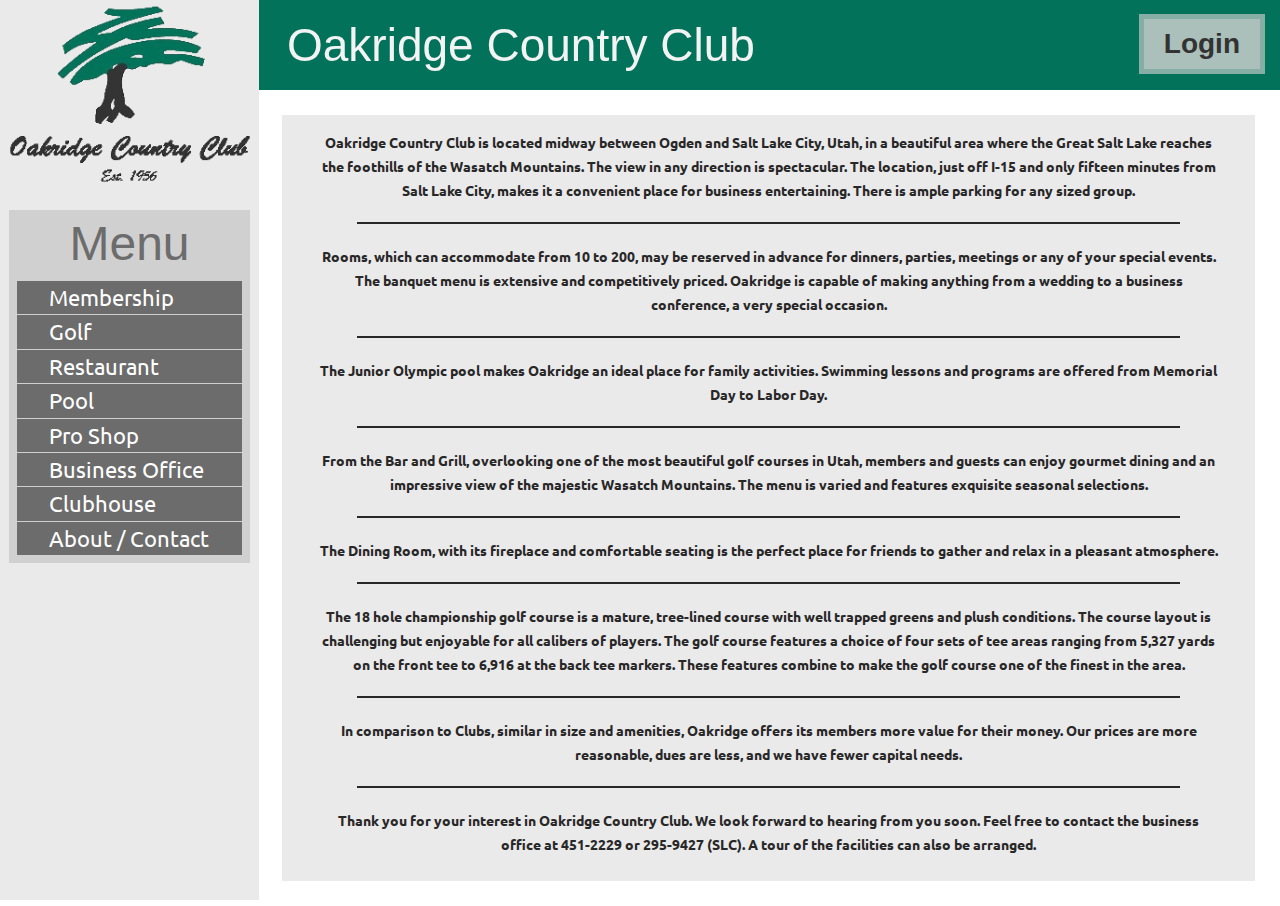
==== index.html @ fd22b85c "develop - adjusted url rewriting" ====
<!DOCTYPE html>
<html lang="en-US">
	<head>
        <meta charset="UTF-8">
        <meta name="viewport" content="width=device-width, initial-scale=1.0" />   
        <title>Oakridge Country Club</title>

		<!-- Latest compiled and minified CSS -->
		<link rel="stylesheet" href="http://maxcdn.bootstrapcdn.com/bootstrap/3.3.4/css/bootstrap.min.css">

		<link rel="stylesheet" href="resources/styles/main.css">
        
        <link href='http://fonts.googleapis.com/css?family=Ubuntu' rel='stylesheet' type='text/css'>
	</head>
    <body>
        <nav class="navbar navbar-deafult">
            <div class="sidebar">
                <div class="logo"><a href="#"><img src="resources/images/oakridgeLogo.png" id="logo"/></a></div>
                <div class="side-nav">
                    <div class="menu">
                        <div class="menu menuTitle"><h2>Menu</h2></div>
                        <div class="menu-items">
                            <a><div class="menu-item menu-item-1">Membership</div></a>
                            <a><div class="menu-item menu-item-2">Golf</div></a>
                            <a><div class="menu-item menu-item-3">Restaurant</div></a>
                            <a><div class="menu-item menu-item-4">Pool</div></a>
                            <a><div class="menu-item menu-item-5">Pro Shop</div></a>
                            <a><div class="menu-item menu-item-6">Business Office</div></a>
                            <a><div class="menu-item menu-item-7">Clubhouse</div></a>
                            <a><div class="menu-item menu-item-8">About / Contact</div></a>
                        </div>
                    </div>
                </div>
            </div>
        </nav>
        
        <div id="rightSide">
            <div class="headerWell">
                <header>
                    <div class="row">
                        <div class="col-sm-10 col-xs-12">
                            <h1 id="pageTitle">Oakridge Country Club</h1>
                        </div>
                        <div class="col-sm-2 col-xs-12">
                            <button class="btn loginButton pull-right"><div class="buttonInner loginButtonInner">Login</div></button>
                        </div>
                    </div>
                </header>
            </div>
            
            <div id="loginDialog" style="display: none;">
                <span id="loginDialogTitle">Enter your login credentials:</span>
                <form id="loginDialogForm">
                    <span id="loginDialogField1Title" class="loginDialogItem">Membership Number:</span>
                    <input type="text" name="membershipNumber" class="loginDialogInput loginDialogItem">
                    <span id="loginDialogField2Title" class="loginDialogItem">Password:</span>
                    <input type="text" name="password" class="loginDialogInput loginDialogItem">
                    <input type="submit" name="submit" class="loginDialogInputSubmit loginDialogItem">
                </form>
            </div>
            
            <div id="mobileMenu">
                <div id="mobileMenuList">
                    <ul>
                        <li>one things</li>
                        <li>two things</li>
                        <li>three things</li>
                    </ul>
                </div>
                <img id="mobileMenuPulldownTab" src="resources/images/menuPulldown.png"/>
            </div>

            <div class="mainContent">
                
            </div>
        </div>

		<!-- jQuery library -->
		<script src="https://ajax.googleapis.com/ajax/libs/jquery/2.1.4/jquery.min.js"></script>
		<!-- Latest compiled bootstraps JavaScript -->
		<script src="https://maxcdn.bootstrapcdn.com/bootstrap/3.3.4/js/bootstrap.min.js"></script>
        
        <script src="resources/scripts/app.js"></script>
	</body>
</html>
---- resources/styles/main.css ----
/*extra large*/
@media screen and (min-width: 1440px){
    body{background-color:white;}
    
    .navbar {
        width: 349px;
        height: 100vh;
        border-radius: 0px;
        padding: 0px;
        margin: 0px;
        background-color: #eaeaea;
        float: left;
        position: fixed;
    }
    
    .sidebar {
        background-color: auto;
    }

    .side-nav {
        background-color: #d0d0d0;
        padding: 8px;
        margin: 8px;
    }

    .menuTitle {
        padding: 0px;
        margin: 0px;
        text-align: center;
    }
    
    .menuTitle h2{
        font-size: 48px;
        color: #6c6c6c;
    }

    .menu-item {
        padding: 6px 32px;
        font-size: 22px;
        color: white;
        background-color: #6c6c6c;
        margin-top: 1px;
        font-family: 'Ubuntu', sans-serif;
    }
    
    .menu-item:hover{
        background-color: #02735a;
    }
    
    a{
        text-decoration: none;
        color: inherit;
    }
    
    a:hover {
        text-decoration: none;
        color: inherit;
    }
    
    #logo {
        width: 100%;
    }

    .headerWell {
        background-color: #02735a;
        height: 135px;
        border-radius: 0px;
    }

    header h1 {
        font-size: 68px;
        color: #f3f3f3;
        padding-left: 65px;
        margin-top: 30px;
    }
    
    
    .loginButton {
        margin-right: 20px;
        border-radius: 0px;
        padding: 4px;
        background-color: #86aea5;
        margin-top: 22px;
    }

    .buttonInner {
        padding: 5px 20px 5px 20px;
        background-color: #abbfbb;
        font-size: 48px;
        font-weight: bolder;
        text-align: center;
    }
    
    #rightSide {
        width: auto;
        float: right;
        margin: 0px;
        padding: 0px;
        width: 1640px;
        background-color: white;
    }

    .mainContent {
        margin: 40px;
        padding: 50px 70px;
        border-radius: 0px;
        background-color: #eaeaea;
    }

    p {
        color: #282828;
        font-size: 14px;
        font-weight: 900;
        line-height: 24px;
        text-align: center;
        font-family: 'Ubuntu', sans-serif;

    }

    .hr {
        margin: 20px 40px;
        border-bottom: 2px solid #282828;
    }
}


/* ================================================================== */
/* ================================================================== */
/* ================================================================== */


/*large*/
@media screen and (min-width: 1024px) and (max-width: 1439px){
    body{background-color:white;}
    
    .navbar {
        width: 259px;
        height: 100vh;
        border-radius: 0px;
        padding: 0px;
        margin: 0px;
        background-color: #eaeaea;
        float: left;
        position: fixed;
    }
    
    .sidebar {
        background-color: auto;
    }

    .side-nav {
        background-color: #d0d0d0;
        padding: 8px;
        margin: 8px;
    }

    .menuTitle {
        padding: 0px;
        margin: 0px;
        text-align: center;
    }
    
    .menuTitle h2{
        margin-top: 0px;
        font-size: 48px;
        color: #6c6c6c;
    }

    .menu-item {
        padding: 1px 32px;
        font-size: 22px;
        color: white;
        background-color: #6c6c6c;
        margin-top: 1px;
        font-family: 'Ubuntu', sans-serif;
    }
    
    .menu-item:hover{
        background-color: #02735a;
    }
    
    a{
        text-decoration: none;
        color: inherit;
    }
    
    a:hover {
        text-decoration: none;
        color: inherit;
    }
    
    #logo {
        width: 100%;
    }

    .headerWell {
        background-color: #02735a;
        height: 90px;
        border-radius: 0px;
    }

    header h1 {
        font-size: 46px;
        color: #f3f3f3;
        padding-left: 15px;
        margin-top: 20px;
    }
    
    
    .loginButton {
        margin-right: 0px;
        border-radius: 0px;
        padding: 4px;
        background-color: #86aea5;
        margin-top: 14px;
    }

    .buttonInner {
        padding: 5px 20px 5px 20px;
        background-color: #abbfbb;
        font-size: 28px;
        font-weight: bolder;
        text-align: center;
    }
    
    #rightSide {
        width: auto;
        float: right;
        margin: 0px;
        padding: 0px;
        width: 1640px;
        background-color: white;
    }

    .mainContent {
        margin: 25px;
        padding: 15px 35px;
        border-radius: 0px;
        background-color: #eaeaea;
    }

    p {
        color: #282828;
        font-size: 14px;
        font-weight: 900;
        line-height: 24px;
        text-align: center;
        font-family: 'Ubuntu', sans-serif;

    }

    .hr {
        margin: 20px 40px;
        border-bottom: 2px solid #282828;
    }
}


/* ================================================================== */
/* ================================================================== */
/* ================================================================== */


/*medium*/
@media screen and (min-width: 768px) and (max-width: 1023px){
    body{background-color:white;}
    
    .navbar {
        width: 190px;
        height: 100vh;
        border-radius: 0px;
        padding: 0px;
        margin: 0px;
        background-color: #eaeaea;
        float: left;
        position: fixed;
    }
    
    .sidebar {
        background-color: auto;
    }

    .side-nav {
        background-color: #d0d0d0;
        padding: 8px;
        margin: 8px;
    }

    .menuTitle {
        padding: 0px;
        margin: 0px;
        text-align: center;
    }
    
    .menuTitle h2{
        margin-top: 0px;
        margin-bottom: 5px;
        font-size: 28px;
        font-weight: 600;
        color: #6c6c6c;
    }

    .menu-item {
        padding: 6px 12px;
        font-size: 18px;
        color: white;
        background-color: #6c6c6c;
        margin-top: 1px;
        font-family: 'Ubuntu', sans-serif;
    }
    
    .menu-item:hover{
        background-color: #02735a;
    }
    
    a{
        text-decoration: none;
        color: inherit;
    }
    
    a:hover {
        text-decoration: none;
        color: inherit;
    }
    
    #logo {
        width: 100%;
    }

    .headerWell {
        background-color: #02735a;
        height: 60px;
        border-radius: 0px;
    }

    header h1 {
        font-size: 36px;
        color: #f3f3f3;
        padding-left: 25px;
        margin-top: 10px;
    }
    
    
    .loginButton {
        margin-right: 0px;
        border-radius: 0px;
        padding: 4px;
        background-color: #86aea5;
        margin-top: 0px;
    }

    .buttonInner {
        padding: 5px 20px 5px 20px;
        background-color: #abbfbb;
        font-size: 28px;
        font-weight: bolder;
        text-align: center;
    }
    
    #rightSide {
        width: auto;
        float: right;
        margin: 0px;
        padding: 0px;
        width: 1640px;
        background-color: white;
    }

    .mainContent {
        margin: 10px;
        padding: 20px 20px;
        border-radius: 0px;
        background-color: #eaeaea;
    }

    p {
        color: #282828;
        font-size: 14px;
        font-weight: 900;
        line-height: 24px;
        text-align: center;
        font-family: 'Ubuntu', sans-serif;

    }

    .hr {
        margin: 20px 40px;
        border-bottom: 2px solid #282828;
    }
}


/* ================================================================== */
/* ================================================================== */
/* ================================================================== */


/*small*/
@media screen and (min-width: 480px) and (max-width: 767px){
    body{background-color:white;}
    
    .sidebar {
        background-color: auto;
    }

    .side-nav {
        background-color: #d0d0d0;
        padding: 8px;
        margin: 8px;
    }

    .menuTitle {
        padding: 0px;
        margin: 0px;
        text-align: center;
    }
    
    .menuTitle h2{
        font-size: 48px;
        color: #6c6c6c;
    }

    .menu-item {
        padding: 6px 32px;
        font-size: 22px;
        color: white;
        background-color: #6c6c6c;
        margin-top: 1px;
        font-family: 'Ubuntu', sans-serif;
    }
    
    .menu-item:hover{
        background-color: #02735a;
    }
    
    a{
        text-decoration: none;
        color: inherit;
    }
    
    a:hover {
        text-decoration: none;
        color: inherit;
    }
    
    #logo {
        width: 100%;
    }

    .headerWell {
        background-color: #02735a;
        border-radius: 0px;
    }

    header h1 {
        font-size: 68px;
        color: #f3f3f3;
        text-align: center;
    }
    
    #pageTitle {
        margin-top: 10px;
        margin-bottom: 10px;
    }
    
    .loginButton {
        margin-right: 20px;
        border-radius: 0px;
        padding: 4px;
        background-color: #86aea5;
        margin-top: 22px;
    }

    .buttonInner {
        padding: 5px 20px 5px 20px;
        background-color: #abbfbb;
        font-size: 48px;
        font-weight: bolder;
        text-align: center;
    }
    
    #rightSide {
        margin: 0px;
        padding: 0px;
        background-color: white;
    }

    .mainContent {
        margin: 10px;
        padding: 15px 15px;
        border-radius: 0px;
        background-color: #eaeaea;
    }

    p {
        color: #282828;
        font-size: 14px;
        font-weight: 900;
        line-height: 24px;
        text-align: center;
        font-family: 'Ubuntu', sans-serif;

    }

    .hr {
        margin: 20px 40px;
        border-bottom: 2px solid #282828;
    }
    
    #mobileMenuList {
        background-color: #BBB;
        display: block;
        margin-right: auto;
        margin-left: auto;  
    }
    
    #mobileMenuList ul {    
        margin: 0px;
        padding: 0px;
        list-style: none;
    }
    
    #mobileMenuPulldownTab {
        cursor: pointer;
        display: block;
        margin-right: auto;
        margin-left: auto;
    }
}


/* ================================================================== */
/* ================================================================== */
/* ================================================================== */


/*extra small*/
@media screen and (max-width: 479px){
    body{background-color:white;}
    
    .navbar {
        width: 349px;
        height: 100vh;
        border-radius: 0px;
        padding: 0px;
        margin: 0px;
        background-color: #eaeaea;
        float: left;
        position: fixed;
    }
    
    .sidebar {
        background-color: auto;
    }

    .side-nav {
        background-color: #d0d0d0;
        padding: 8px;
        margin: 8px;
    }

    .menuTitle {
        padding: 0px;
        margin: 0px;
        text-align: center;
    }
    
    .menuTitle h2{
        font-size: 48px;
        color: #6c6c6c;
    }

    .menu-item {
        padding: 6px 32px;
        font-size: 22px;
        color: white;
        background-color: #6c6c6c;
        margin-top: 1px;
        font-family: 'Ubuntu', sans-serif;
    }
    
    .menu-item:hover{
        background-color: #02735a;
    }
    
    a{
        text-decoration: none;
        color: inherit;
    }
    
    a:hover {
        text-decoration: none;
        color: inherit;
    }
    
    #logo {
        width: 100%;
    }

    .headerWell {
        background-color: #02735a;
        border-radius: 0px;
    }

    header h1 {
        font-size: 68px;
        color: #f3f3f3;
        text-align: center;
    }
    
    #pageTitle {
        margin-top: 20px;
        margin-bottom: 20px;
    }
    
    
    .loginButton {
        margin-right: 20px;
        border-radius: 0px;
        padding: 4px;
        background-color: #86aea5;
        margin-top: 22px;
    }

    .buttonInner {
        padding: 5px 20px 5px 20px;
        background-color: #abbfbb;
        font-size: 48px;
        font-weight: bolder;
        text-align: center;
    }
    
    #rightSide {
        margin: 0px;
        padding: 0px;
        background-color: white;
    }

    .mainContent {
        margin: 10px;
        padding: 10px 10px;
        border-radius: 0px;
        background-color: #eaeaea;
    }

    p {
        color: #282828;
        font-size: 14px;
        font-weight: 900;
        line-height: 24px;
        text-align: center;
        font-family: 'Ubuntu', sans-serif;

    }

    .hr {
        margin: 20px 40px;
        border-bottom: 2px solid #282828;
    }
    
    #mobileMenuList {
        background-color: #BBB;
        display: block;
        margin-right: auto;
        margin-left: auto;  
    }
    
    #mobileMenuList ul {    
        margin: 0px;
        padding: 0px;
        list-style: none;
    }
    
    #mobileMenuPulldownTab {
        cursor: pointer;
        display: block;
        margin-right: auto;
        margin-left: auto;
    }
}


/* ================================================================== */
/* ================================================================== */
/* ================================================================== */

/* universal styels */
.row {
    padding: 0px !important;
    margin: 0px !important;
}

.col-lg-4 {
    padding: 0px !important;
    margin: 0px !important;
}

.well {
    padding: 0px !important;
    margin: 0px !important;
}

.contentWell {
    padding: 0px !important;
    margin: 0px !important;
}

a {
    text-decoration: none;
}

a:hover {
    text-decoration: none;
}

a:focus {
    text-decoration: none;
}

a:active {
    text-decoration: none;
}

.btn:focus, .btn:active:focus, .btn.active:focus{
    outline:none;
    box-shadow:none;
}

.btn:active:focus .buttonInner{
    background-color: #86aea5;
}

#loginDialog {
    position: absolute;
    right: 0;
    background-color: #EEE;
    padding: 20px;
    border: 3px solid #CCC;
    border-radius: 3px;
    box-shadow: -2px 2px 15px #BBB;
}

.loginDialogItem {
    display: block;
    font-size: 18px;
}

#loginDialogTitle {
    font-size: 36px;
    padding-bottom: 6px;
}

#loginDialogForm {
    border-top: 2px solid #333;
    padding-top: 12px;
}

.loginDialogInput {
    margin-bottom: 8px;
}

.loginDialogInputSubmit {
    margin-top: 16px;
}

.loginDialogInputSubmit:hover {
    background-color: #02735a;
    color: white;
    font-weight: bold;
    padding: 1px 5px 2px;
    border: 1px outset buttonface;
}
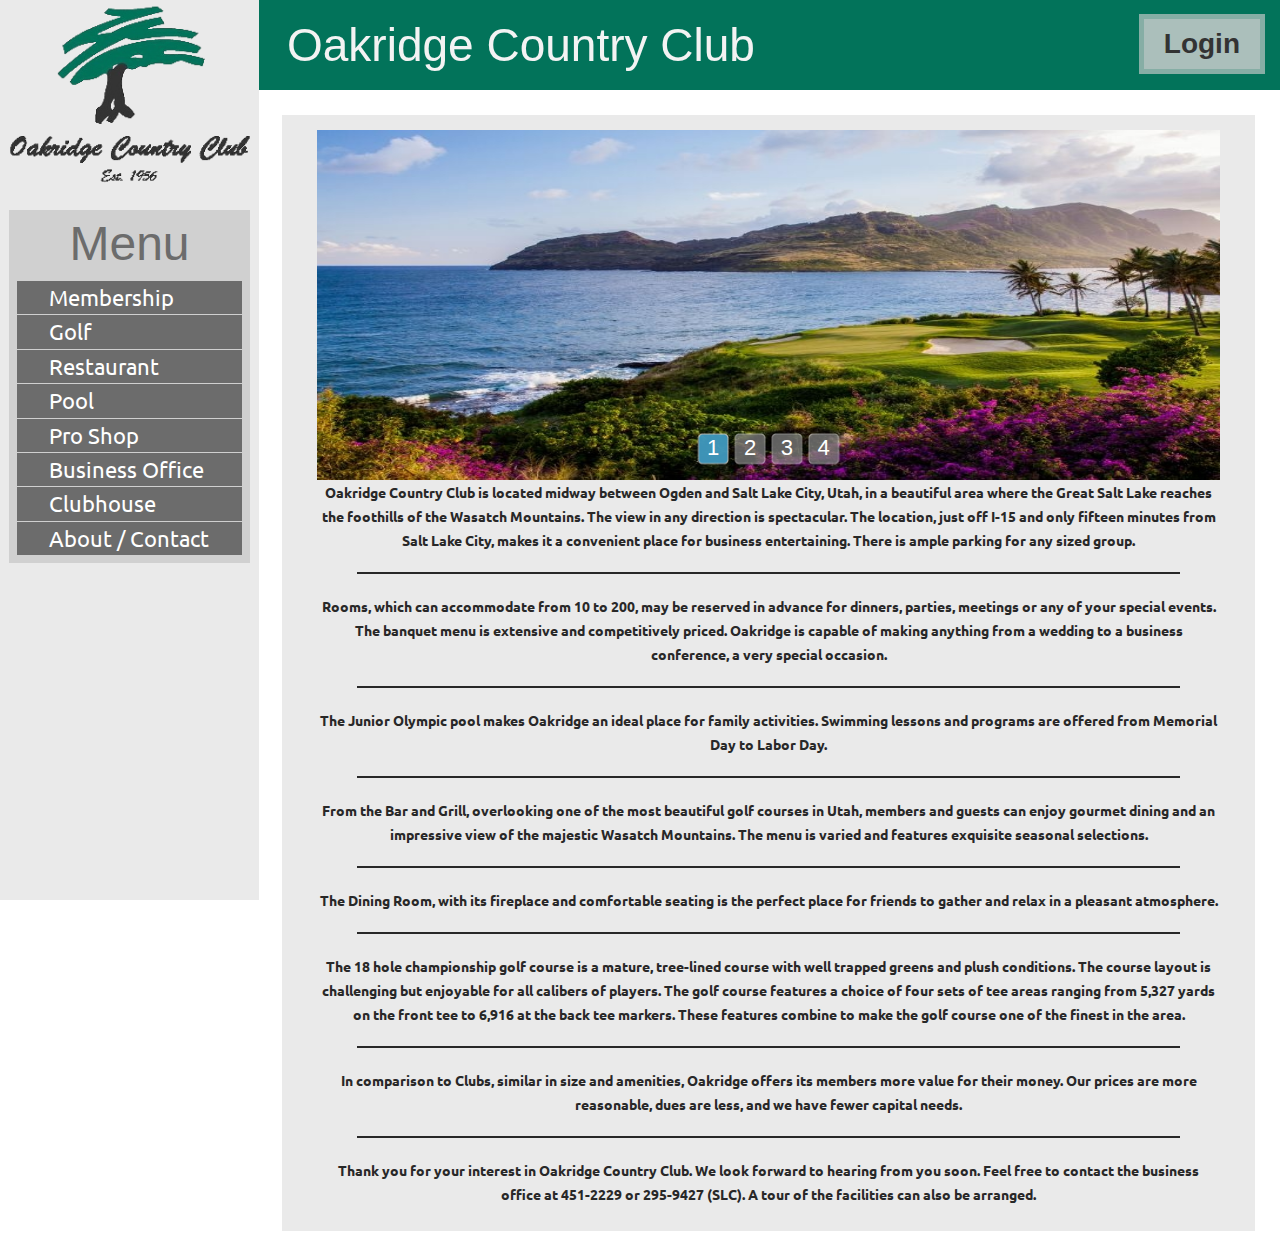
==== commit 74d2306c: "imageScroller - base work" ====
--- a/index.html
+++ b/index.html
@@ -11,6 +11,9 @@
 		<link rel="stylesheet" href="resources/styles/main.css">
         
         <link href='http://fonts.googleapis.com/css?family=Ubuntu' rel='stylesheet' type='text/css'>
+        
+        <script type="text/javascript" src="resources/scripts/jssor.js"></script>
+        <script type="text/javascript" src="resources/scripts/jssor.slider.js"></script>
 	</head>
     <body>
         <nav class="navbar navbar-deafult">
--- a/resources/styles/main.css
+++ b/resources/styles/main.css
@@ -770,3 +770,7 @@
     padding: 1px 5px 2px;
     border: 1px outset buttonface;
 }
+
+.clickable:hover {
+    cursor: pointer;
+}
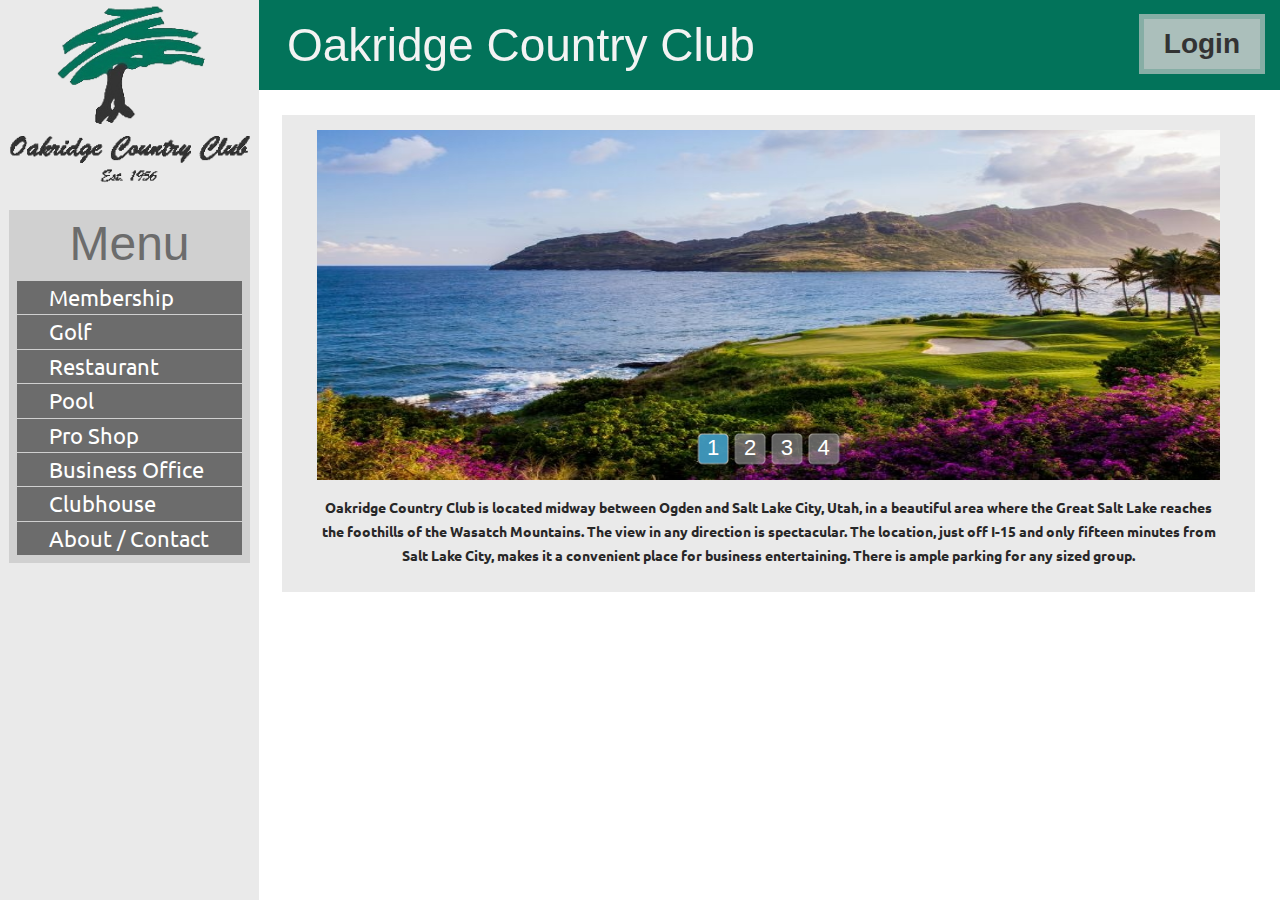
==== commit a3c896fc: "imageScroller - adjusted margin beneath image scroller, adjusted login dialog to include a forgot pa" ====
--- a/index.html
+++ b/index.html
@@ -9,6 +9,7 @@
 		<link rel="stylesheet" href="http://maxcdn.bootstrapcdn.com/bootstrap/3.3.4/css/bootstrap.min.css">
 
 		<link rel="stylesheet" href="resources/styles/main.css">
+        <link rel="stylesheet" href="resources/styles/slider.css">
         
         <link href='http://fonts.googleapis.com/css?family=Ubuntu' rel='stylesheet' type='text/css'>
         
@@ -52,11 +53,11 @@
             </div>
             
             <div id="loginDialog" style="display: none;">
-                <span id="loginDialogTitle">Enter your login credentials:</span>
                 <form id="loginDialogForm">
                     <span id="loginDialogField1Title" class="loginDialogItem">Membership Number:</span>
                     <input type="text" name="membershipNumber" class="loginDialogInput loginDialogItem">
                     <span id="loginDialogField2Title" class="loginDialogItem">Password:</span>
+                    <a><span id="loginDialogForgotPassword">Forgot Password?</span></a>
                     <input type="text" name="password" class="loginDialogInput loginDialogItem">
                     <input type="submit" name="submit" class="loginDialogInputSubmit loginDialogItem">
                 </form>
--- a/resources/styles/main.css
+++ b/resources/styles/main.css
@@ -45,6 +45,7 @@
     
     .menu-item:hover{
         background-color: #02735a;
+        cursor: pointer;
     }
     
     a{
@@ -177,6 +178,7 @@
     
     .menu-item:hover{
         background-color: #02735a;
+        cursor: pointer;
     }
     
     a{
@@ -311,6 +313,7 @@
     
     .menu-item:hover{
         background-color: #02735a;
+        cursor: pointer;
     }
     
     a{
@@ -431,6 +434,7 @@
     
     .menu-item:hover{
         background-color: #02735a;
+        cursor: pointer;
     }
     
     a{
@@ -486,10 +490,10 @@
     }
 
     .mainContent {
-        margin: 10px;
+        margin: 0px;
         padding: 15px 15px;
         border-radius: 0px;
-        background-color: #eaeaea;
+        background-color: none;
     }
 
     p {
@@ -581,6 +585,7 @@
     
     .menu-item:hover{
         background-color: #02735a;
+        cursor: pointer;
     }
     
     a{
@@ -637,10 +642,10 @@
     }
 
     .mainContent {
-        margin: 10px;
+        margin: 0px;
         padding: 10px 10px;
         border-radius: 0px;
-        background-color: #eaeaea;
+        background-color: none;
     }
 
     p {
@@ -732,12 +737,13 @@
 
 #loginDialog {
     position: absolute;
+    z-index: 10;
     right: 0;
     background-color: #EEE;
     padding: 20px;
     border: 3px solid #CCC;
     border-radius: 3px;
-    box-shadow: -2px 2px 15px #BBB;
+    box-shadow: -2px 2px 15px #444;
 }
 
 .loginDialogItem {
@@ -750,10 +756,7 @@
     padding-bottom: 6px;
 }
 
-#loginDialogForm {
-    border-top: 2px solid #333;
-    padding-top: 12px;
-}
+
 
 .loginDialogInput {
     margin-bottom: 8px;
@@ -774,3 +777,20 @@
 .clickable:hover {
     cursor: pointer;
 }
+
+#loginDialogForgotPassword {
+    display: inline;
+    float: right;
+    margin-top: 6px;
+    color: blue;
+    font-size: 11px;
+}
+
+#loginDialogForgotPassword:hover {
+    cursor: pointer;
+    text-decoration: underline;
+}
+
+#loginDialogField2Title {
+    display: inline;
+}
--- a/resources/styles/slider.css
+++ b/resources/styles/slider.css
@@ -0,0 +1,79 @@
+.captionOrange, .captionBlack
+{
+    color: #fff;
+    font-size: 20px;
+    line-height: 30px;
+    text-align: center;
+    border-radius: 4px;
+}
+.captionOrange
+{
+    background: #EB5100;
+    background-color: rgba(235, 81, 0, 0.6);
+}
+.captionBlack
+{
+    font-size:16px;
+    background: #000;
+    background-color: rgba(0, 0, 0, 0.4);
+}
+a.captionOrange, A.captionOrange:active, A.captionOrange:visited
+{
+    color: #ffffff;
+    text-decoration: none;
+}
+a.captionOrange:hover
+{
+    color: #eb5100;
+    text-decoration: underline;
+    background-color: #eeeeee;
+    background-color: rgba(238, 238, 238, 0.7);
+}
+.bricon
+{
+    background: url(../img/browser-icons.png);
+}
+
+.jssorb03 {
+    position: absolute;
+}
+.jssorb03 div, .jssorb03 div:hover, .jssorb03 .av {
+    position: absolute;
+    /* size of bullet elment */
+    width: 36px;
+    height: 36px;
+    text-align: center;
+    color: white;
+    font-size: 24px;
+    background: url(../images/out.png) no-repeat;
+    background-size: cover;
+    overflow: hidden;
+    cursor: pointer;
+}
+.jssorb03 div:hover, .jssorb03 .av:hover { background: url(../images/over.png) no-repeat;
+    background-size: cover; }
+.jssorb03 .av { background: url(../images/selected.png) no-repeat;
+    background-size: cover; }
+.jssorb03 .dn, .jssorb03 .dn:hover { background: url(../images/press.png) no-repeat;
+    background-size: cover; }
+
+.jssora20l, .jssora20r {
+    display: block;
+    position: absolute;
+    /* size of arrow element */
+    width: 55px;
+    height: 55px;
+    cursor: pointer;
+    background: url(../images/a20.png) no-repeat;
+    overflow: hidden;
+}
+.jssora20l { background-position: -3px -33px; }
+.jssora20r { background-position: -63px -33px; }
+.jssora20l:hover { background-position: -123px -33px; }
+.jssora20r:hover { background-position: -183px -33px; }
+.jssora20l.jssora20ldn { background-position: -243px -33px; }
+.jssora20r.jssora20rdn { background-position: -303px -33px; }
+
+#slider1_container {
+    margin-bottom: 15px;
+}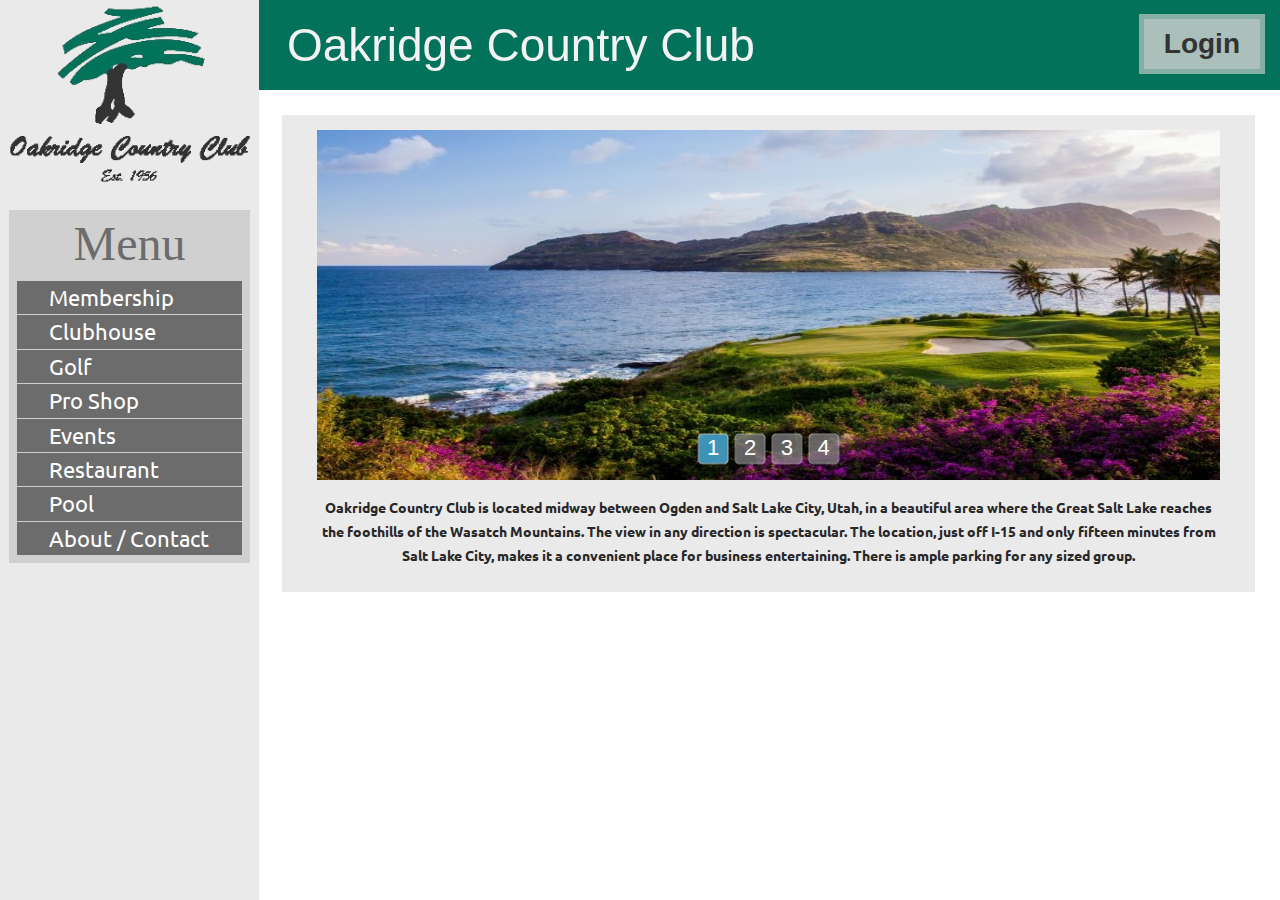
==== commit 400cf6b5: "imageScroller - added Events, changed the menu order, adjusted the font of the menu title." ====
--- a/index.html
+++ b/index.html
@@ -24,13 +24,14 @@
                     <div class="menu">
                         <div class="menu menuTitle"><h2>Menu</h2></div>
                         <div class="menu-items">
+                            
                             <a><div class="menu-item menu-item-1">Membership</div></a>
-                            <a><div class="menu-item menu-item-2">Golf</div></a>
-                            <a><div class="menu-item menu-item-3">Restaurant</div></a>
-                            <a><div class="menu-item menu-item-4">Pool</div></a>
-                            <a><div class="menu-item menu-item-5">Pro Shop</div></a>
-                            <a><div class="menu-item menu-item-6">Business Office</div></a>
-                            <a><div class="menu-item menu-item-7">Clubhouse</div></a>
+                            <a><div class="menu-item menu-item-2">Clubhouse</div></a>
+                            <a><div class="menu-item menu-item-3">Golf</div></a>
+                            <a><div class="menu-item menu-item-4">Pro Shop</div></a>
+                            <a><div class="menu-item menu-item-5">Events</div></a>
+                            <a><div class="menu-item menu-item-6">Restaurant</div></a>
+                            <a><div class="menu-item menu-item-7">Pool</div></a>
                             <a><div class="menu-item menu-item-8">About / Contact</div></a>
                         </div>
                     </div>
@@ -57,7 +58,7 @@
                     <span id="loginDialogField1Title" class="loginDialogItem">Membership Number:</span>
                     <input type="text" name="membershipNumber" class="loginDialogInput loginDialogItem">
                     <span id="loginDialogField2Title" class="loginDialogItem">Password:</span>
-                    <a><span id="loginDialogForgotPassword">Forgot Password?</span></a>
+                    <span id="loginDialogForgotPassword">Forgot Password?</span>
                     <input type="text" name="password" class="loginDialogInput loginDialogItem">
                     <input type="submit" name="submit" class="loginDialogInputSubmit loginDialogItem">
                 </form>
--- a/resources/styles/main.css
+++ b/resources/styles/main.css
@@ -31,7 +31,8 @@
     
     .menuTitle h2{
         font-size: 48px;
-        color: #6c6c6c;
+        color: #6c6c6c; 
+        font-family: "Georgia", serif;
     }
 
     .menu-item {
@@ -165,6 +166,7 @@
         margin-top: 0px;
         font-size: 48px;
         color: #6c6c6c;
+        font-family: "Georgia", serif;
     }
 
     .menu-item {
@@ -299,7 +301,8 @@
         margin-bottom: 5px;
         font-size: 28px;
         font-weight: 600;
-        color: #6c6c6c;
+        color: #6c6c6c; 
+        font-family: "Georgia", serif;
     }
 
     .menu-item {
@@ -420,7 +423,8 @@
     
     .menuTitle h2{
         font-size: 48px;
-        color: #6c6c6c;
+        color: #6c6c6c; 
+        font-family: "Georgia", serif;
     }
 
     .menu-item {
@@ -571,7 +575,8 @@
     
     .menuTitle h2{
         font-size: 48px;
-        color: #6c6c6c;
+        color: #6c6c6c; 
+        font-family: "Georgia", serif;
     }
 
     .menu-item {
@@ -672,7 +677,7 @@
     
     #mobileMenuList ul {    
         margin: 0px;
-        padding: 0px;
+            padding: 0px;
         list-style: none;
     }
     
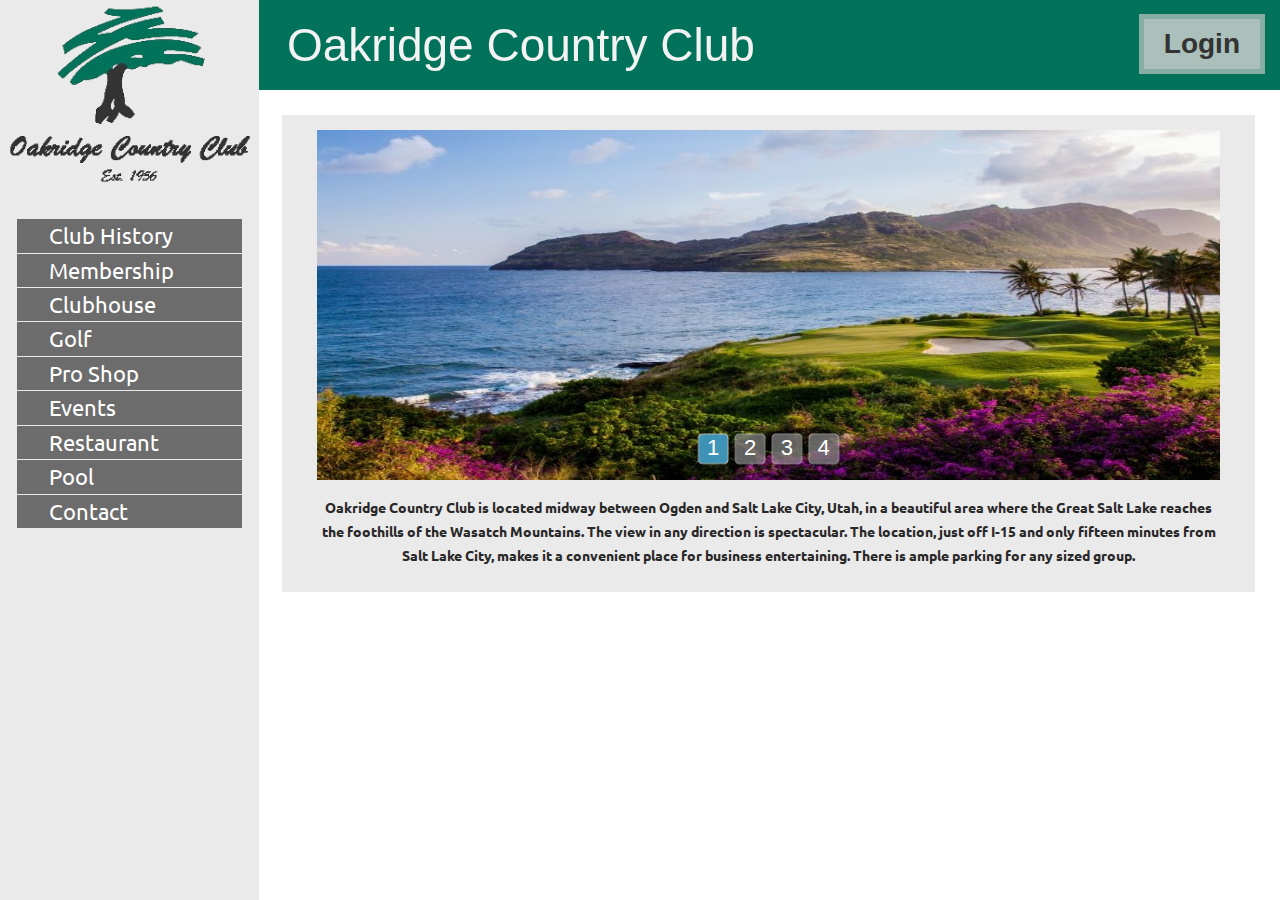
==== commit f902462a: "imageScroller - added menues, adjusted restaurant page, made contact page, removed about / contact p" ====
--- a/index.html
+++ b/index.html
@@ -22,17 +22,16 @@
                 <div class="logo"><a href="#"><img src="resources/images/oakridgeLogo.png" id="logo"/></a></div>
                 <div class="side-nav">
                     <div class="menu">
-                        <div class="menu menuTitle"><h2>Menu</h2></div>
                         <div class="menu-items">
-                            
-                            <a><div class="menu-item menu-item-1">Membership</div></a>
-                            <a><div class="menu-item menu-item-2">Clubhouse</div></a>
-                            <a><div class="menu-item menu-item-3">Golf</div></a>
-                            <a><div class="menu-item menu-item-4">Pro Shop</div></a>
-                            <a><div class="menu-item menu-item-5">Events</div></a>
-                            <a><div class="menu-item menu-item-6">Restaurant</div></a>
-                            <a><div class="menu-item menu-item-7">Pool</div></a>
-                            <a><div class="menu-item menu-item-8">About / Contact</div></a>
+                            <a><div class="menu-item menu-item-1">Club History</div></a>
+                            <a><div class="menu-item menu-item-2">Membership</div></a>
+                            <a><div class="menu-item menu-item-3">Clubhouse</div></a>
+                            <a><div class="menu-item menu-item-4">Golf</div></a>
+                            <a><div class="menu-item menu-item-5">Pro Shop</div></a>
+                            <a><div class="menu-item menu-item-6">Events</div></a>
+                            <a><div class="menu-item menu-item-7">Restaurant</div></a>
+                            <a><div class="menu-item menu-item-8">Pool</div></a>
+                            <a><div class="menu-item menu-item-9">Contact</div></a>
                         </div>
                     </div>
                 </div>
--- a/resources/styles/main.css
+++ b/resources/styles/main.css
@@ -18,7 +18,6 @@
     }
 
     .side-nav {
-        background-color: #d0d0d0;
         padding: 8px;
         margin: 8px;
     }
@@ -151,7 +150,6 @@
     }
 
     .side-nav {
-        background-color: #d0d0d0;
         padding: 8px;
         margin: 8px;
     }
@@ -270,7 +268,7 @@
     body{background-color:white;}
     
     .navbar {
-        width: 190px;
+        width: 190px; 
         height: 100vh;
         border-radius: 0px;
         padding: 0px;
@@ -285,7 +283,6 @@
     }
 
     .side-nav {
-        background-color: #d0d0d0;
         padding: 8px;
         margin: 8px;
     }
@@ -799,3 +796,25 @@
 #loginDialogField2Title {
     display: inline;
 }
+
+.menuList {
+    list-style: none;
+}
+
+.menuList a {
+    color: blue;
+}
+
+.menuList a:hover {
+    text-decoration: underline;
+}
+
+#restaurantPage h3 {
+    margin-top: 30px;
+    font-weight: 400;
+}
+
+#restaurantPage h4 {
+    margin-left: 20px;
+    font-weight: 200;
+}
